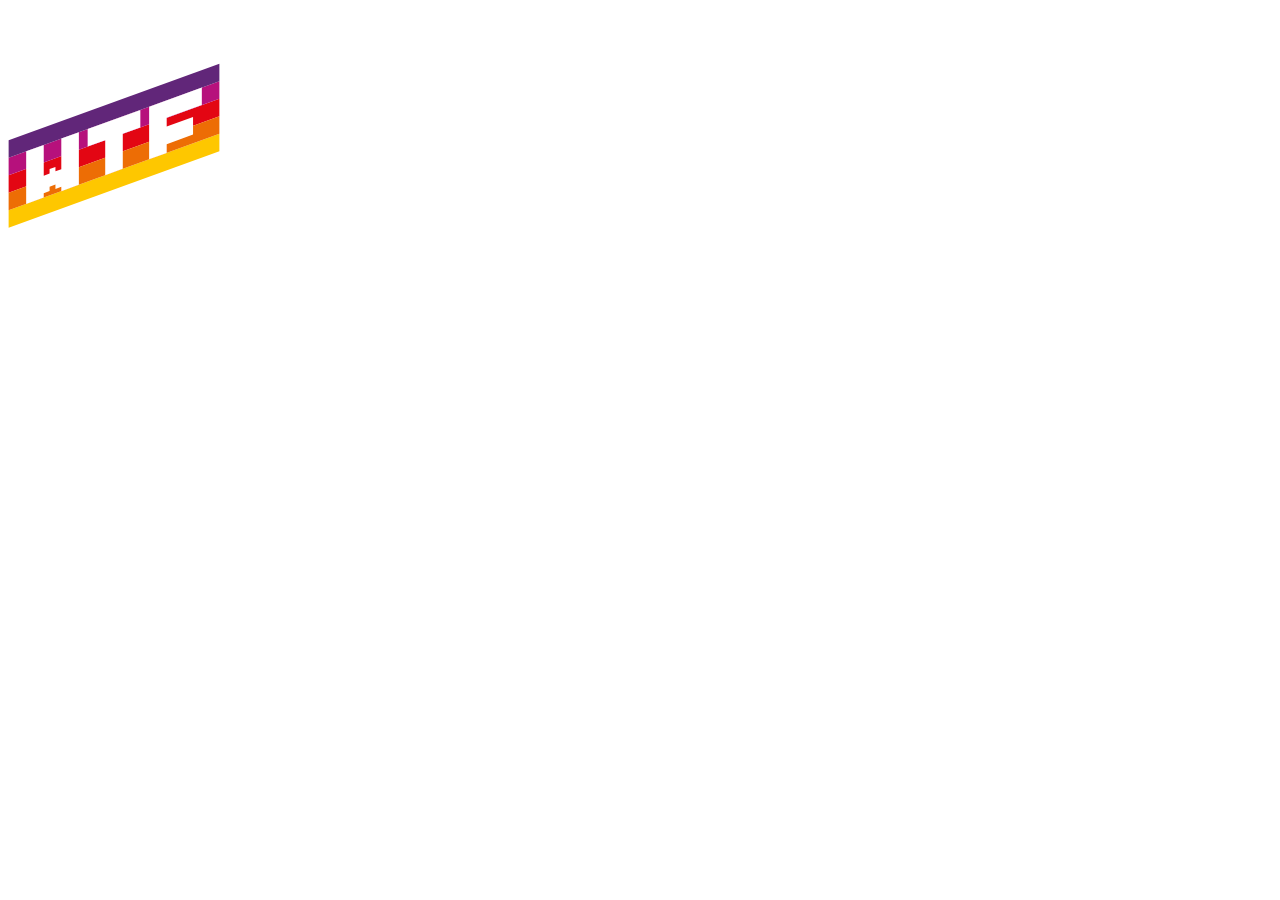
==== src/pages/index.html @ c1cc85dc "Initial commit" ====
<!DOCTYPE html>
<html lang="en">
  <head>
    <meta charset="UTF-8" />
    <meta name="viewport" content="width=device-width, initial-scale=1.0" />
    <title>WTF: Webpack starter kit</title>
    <link rel="icon" type="image/png" sizes="32x32" href="/favicon-32x32.png" />
    <link rel="icon" type="image/png" sizes="96x96" href="/favicon-96x96.png" />
    <link rel="icon" type="image/png" sizes="16x16" href="/favicon-16x16.png" />
  </head>
  <body>
    <div class="hello">
      <img class="hello__logo" src="../assets/img/logo.svg" alt="WTF " />
      <span class="hello__circles"></span>
    </div>
  </body>
</html>
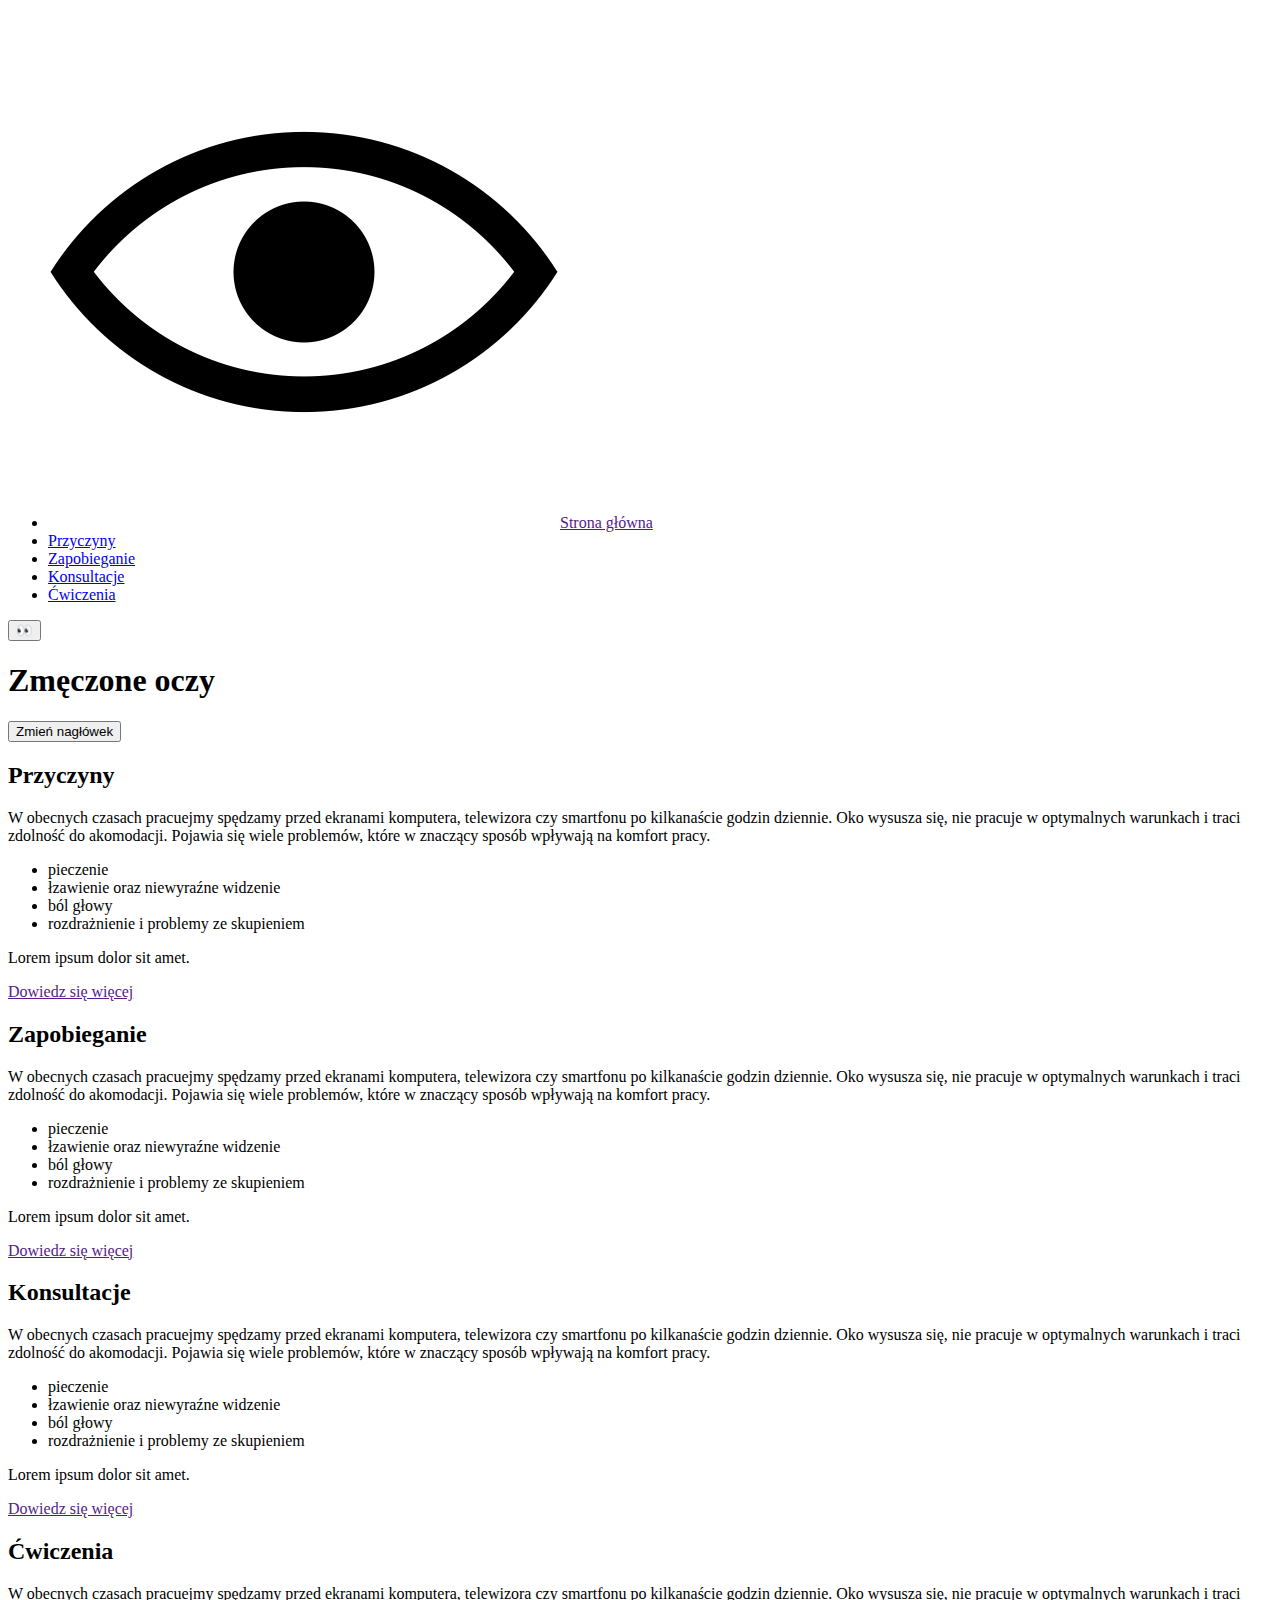
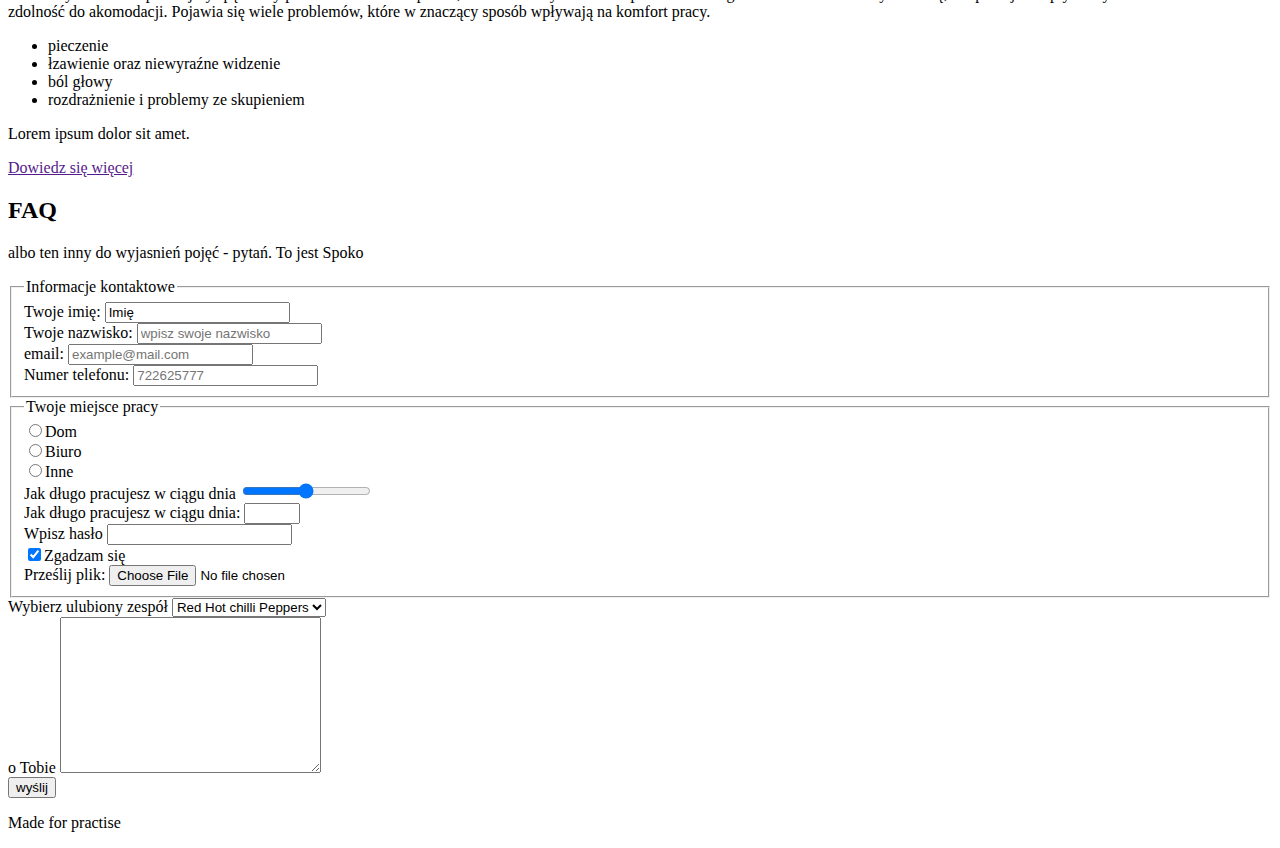
==== commit f0af795f: "export all files" ====
--- a/src/pages/index.html
+++ b/src/pages/index.html
@@ -1,17 +1,217 @@
 <!DOCTYPE html>
-<html lang="en">
-  <head>
-    <meta charset="UTF-8" />
-    <meta name="viewport" content="width=device-width, initial-scale=1.0" />
-    <title>WTF: Webpack starter kit</title>
-    <link rel="icon" type="image/png" sizes="32x32" href="/favicon-32x32.png" />
-    <link rel="icon" type="image/png" sizes="96x96" href="/favicon-96x96.png" />
-    <link rel="icon" type="image/png" sizes="16x16" href="/favicon-16x16.png" />
-  </head>
-  <body>
-    <div class="hello">
-      <img class="hello__logo" src="../assets/img/logo.svg" alt="WTF " />
-      <span class="hello__circles"></span>
-    </div>
-  </body>
-</html>
+<html lang="pl">
+
+<head>
+    <meta charset="UTF-8">
+    <meta name="viewport" content="width=device-width, initial-scale=1.0">
+    <title>Test</title>
+   <!--  <link href="https://fonts.googleapis.com/css2?family=Montserrat:wght@300;400;500;600;700;900&display=swap"
+        rel="stylesheet"> -->
+</head>
+
+<body>
+    <header class="navigation__header">
+        <nav class="navigation navigation--js">
+            <ul class="navigation__list">
+                <li class="navigation__item navigation__item--left"><a href=""><img src="../assets/img/eye_logo.png"
+                            alt="Logo na którym jest oko" class="logo__navigation"><span class="link-block logo-description__mobile-only">Strona główna</span></a></li>
+                <li class="navigation__item"> <a href="#why" class="link-block">Przyczyny</a></li>
+                <li class="navigation__item"><a href="#prevent" class="link-block">Zapobieganie</a></li>
+                <li class="navigation__item"><a href="#consultations" class="link-block">Konsultacje</a></li>
+                <li class="navigation__item"><a href="#excercises" class="link-block link-block__border">Ćwiczenia</a>
+                </li>
+            </ul>
+        </nav>
+        <button class="hamburger hamburger--js" aria-label="menu strony">👀</button> <!-- .navigation__show--js -->
+    </header>
+
+    <main class="main">
+
+        <header class="main__header">
+            <h1 class="main__heading main__heading--js">Zmęczone oczy</h1>
+            <button class="heading__button heading__button--js">Zmień nagłówek</button>
+        </header>
+
+        <article class="section section__why" id="why">
+            <h2 class="section__heading section__heading--orange">Przyczyny</h2>
+
+            <div class="describtion__container">
+                <p class="section__describtion">W obecnych czasach pracuejmy spędzamy przed ekranami komputera,
+                    telewizora czy smartfonu po kilkanaście godzin dziennie. Oko wysusza się, nie pracuje w optymalnych
+                    warunkach i traci zdolność do akomodacji. Pojawia się wiele problemów, które w znaczący sposób
+                    wpływają na komfort pracy.</p>
+
+                <ul class="section__list">
+                    <li class="section-list__item">pieczenie</li>
+                    <li class="section-list__item">łzawienie oraz niewyraźne widzenie</li>
+                    <li class="section-list__item">ból głowy</li>
+                    <li class="section-list__item">rozdrażnienie i problemy ze skupieniem</li>
+                </ul>
+            </div>
+            <footer class="section__footer">
+                <p class="section__footer--description section__footer--description--js">Lorem ipsum dolor sit amet.</p>
+                <p class="section__footer--description"><a href="" class="section__footer--link section__footer--linkOrange">Dowiedz się więcej</a></p>
+            </footer>
+        </article>
+
+        <article class="section section__prevent" id="prevent">
+            <h2 class="section__heading section__heading--purple">Zapobieganie</h2>
+
+            <div class="describtion__container">
+                <p class="section__describtion">W obecnych czasach pracuejmy spędzamy przed ekranami komputera,
+                    telewizora czy smartfonu po kilkanaście godzin dziennie. Oko wysusza się, nie pracuje w optymalnych
+                    warunkach i traci zdolność do akomodacji. Pojawia się wiele problemów, które w znaczący sposób
+                    wpływają na komfort pracy.</p>
+
+                <ul class="section__list section__list--purple">
+                    <li class="section-list__item">pieczenie</li>
+                    <li class="section-list__item">łzawienie oraz niewyraźne widzenie</li>
+                    <li class="section-list__item">ból głowy</li>
+                    <li class="section-list__item">rozdrażnienie i problemy ze skupieniem</li>
+                </ul>
+            </div>
+            <footer class="section__footer">
+                <p class="section__footer--description">Lorem ipsum dolor sit amet.</p>
+                <p class="section__footer--description"><a href="" class="section__footer--link section__footer--linkPurple">Dowiedz się więcej</a></p>
+            </footer>
+        </article>
+
+        <article class="section section__consultations" id="consultations">
+            <h2 class="section__heading section__heading--green">Konsultacje</h2>
+
+            <div class="describtion__container">
+                <p class="section__describtion">W obecnych czasach pracuejmy spędzamy przed ekranami komputera,
+                    telewizora czy smartfonu po kilkanaście godzin dziennie. Oko wysusza się, nie pracuje w optymalnych
+                    warunkach i traci zdolność do akomodacji. Pojawia się wiele problemów, które w znaczący sposób
+                    wpływają na komfort pracy.</p>
+
+                <ul class="section__list section__list--green">
+                    <li class="section-list__item">pieczenie</li>
+                    <li class="section-list__item">łzawienie oraz niewyraźne widzenie</li>
+                    <li class="section-list__item">ból głowy</li>
+                    <li class="section-list__item">rozdrażnienie i problemy ze skupieniem</li>
+                </ul>
+            </div>
+            <footer class="section__footer">
+                <p class="section__footer--description">Lorem ipsum dolor sit amet.</p>
+                <p class="section__footer--description"><a href="" class="section__footer--link section__footer--linkGreen">Dowiedz się więcej</a></p>
+            </footer>
+        </article>
+
+        <article class="section section__excercises" id="excercises">
+            <h2 class="section__heading section__heading--red">Ćwiczenia</h2>
+
+            <div class="describtion__container">
+                <p class="section__describtion">W obecnych czasach pracuejmy spędzamy przed ekranami komputera,
+                    telewizora czy smartfonu po kilkanaście godzin dziennie. Oko wysusza się, nie pracuje w optymalnych
+                    warunkach i traci zdolność do akomodacji. Pojawia się wiele problemów, które w znaczący sposób
+                    wpływają na komfort pracy.</p>
+
+                <ul class="section__list section__list--red">
+                    <li class="section-list__item">pieczenie</li>
+                    <li class="section-list__item">łzawienie oraz niewyraźne widzenie</li>
+                    <li class="section-list__item">ból głowy</li>
+                    <li class="section-list__item">rozdrażnienie i problemy ze skupieniem</li>
+                </ul>
+            </div>
+            <footer class="section__footer">
+                <p class="section__footer--description">Lorem ipsum dolor sit amet.</p>
+                <p class="section__footer--description"><a href="" class="section__footer--link section__footer--linkRed">Dowiedz się więcej</a></p>
+            </footer>
+        </article>
+        
+        <section class="main__form">
+            <h2>FAQ</h2>
+            <p>albo ten inny do wyjasnień pojęć - pytań. To jest Spoko
+            </p>
+            <form method="POST" class="form" action="https://dev.cotenfrontend.pl">
+                <fieldset>
+                    <legend>Informacje kontaktowe</legend>
+                    <div>
+                        <label for="firstName">Twoje imię:</label>
+                        <input class="form__item" type="text" id="firstName" name="firstName" value="Imię">
+                    </div>
+                    <div>
+                        <label for="lastName">Twoje nazwisko:</label>
+                        <input class="form__item" type="text" name="lastName" id="lastName"
+                            placeholder="wpisz swoje nazwisko">
+                    </div>
+
+
+                    <div>
+                        <label for="email">email:</label>
+                        <input class="form__item" type="email" name="email" id="email" placeholder="example@mail.com">
+                    </div>
+
+                    <div>
+                        <label for="phone">Numer telefonu:</label>
+                        <input class="form__item" type="tel" name="phone" id="phone" placeholder="722625777">
+                    </div>
+                </fieldset>
+
+                <fieldset>
+                    <legend>Twoje miejsce pracy</legend>
+
+                    <div>
+                        <label>
+                            <input class="" type="radio" name="workPlace" id="home">Dom</label>
+                    </div>
+                    <div>
+                        <label>
+                            <input class="" type="radio" name="workPlace" id="office">Biuro</label>
+                    </div>
+                    <div>
+                        <label>
+                            <input class="" type="radio" name="workPlace" id="other">Inne</label>
+                    </div>
+
+                    <div>
+                        <label for="workTime">Jak długo pracujesz w ciągu dnia</label>
+                        <input class="form__item range--js" type="range" name="workTime" id="workTime" min="0" max="12">
+                    </div>
+                    <div>
+                        <label for="workTimes">Jak długo pracujesz w ciągu dnia:</label>
+                        <input class="form__item--number" type="number" name="workTimes" id="workTimes" min="0" max="12">
+                    </div>
+                    <div>
+                        <label for="password">Wpisz hasło</label>
+                            <input class="form__item" type="password" name="password" id="password">
+                    </div>
+                    <div>
+                        <label>
+                            <input class="" type="checkbox" name="agreement" id="agreement" checked>Zgadzam się</label>
+                    </div>
+                    <div class="removeOnMobile">
+                        <label for="file">Prześlij plik:</label>
+                            <input class="" type="file" name="file" id="file">
+                    </div>
+                </fieldset>
+
+                <div>
+                    <label for="band">Wybierz ulubiony zespół</label>
+                        <select name="band" id="band">
+                            <option value="redhot">Red Hot chilli Peppers</option>
+                            <option value="aerosmith">Angix na tajwanie</option>
+                            <option value="best">Hello best band</option>
+                        </select>
+                    </div>
+                    <div>
+                        <label for="text">o Tobie</label>
+                            <textarea name="text" id="text" cols="30" rows="10"></textarea>
+                    </div>
+                    <div><input type="submit" name="finaaAgree" value="wyślij"></div>
+
+            </form>
+
+
+
+        </section>
+
+    </main>
+
+    <footer class="footer">
+        <p class="footer__description">Made for practise</p>
+    </footer>
+</body>
+
+</html>